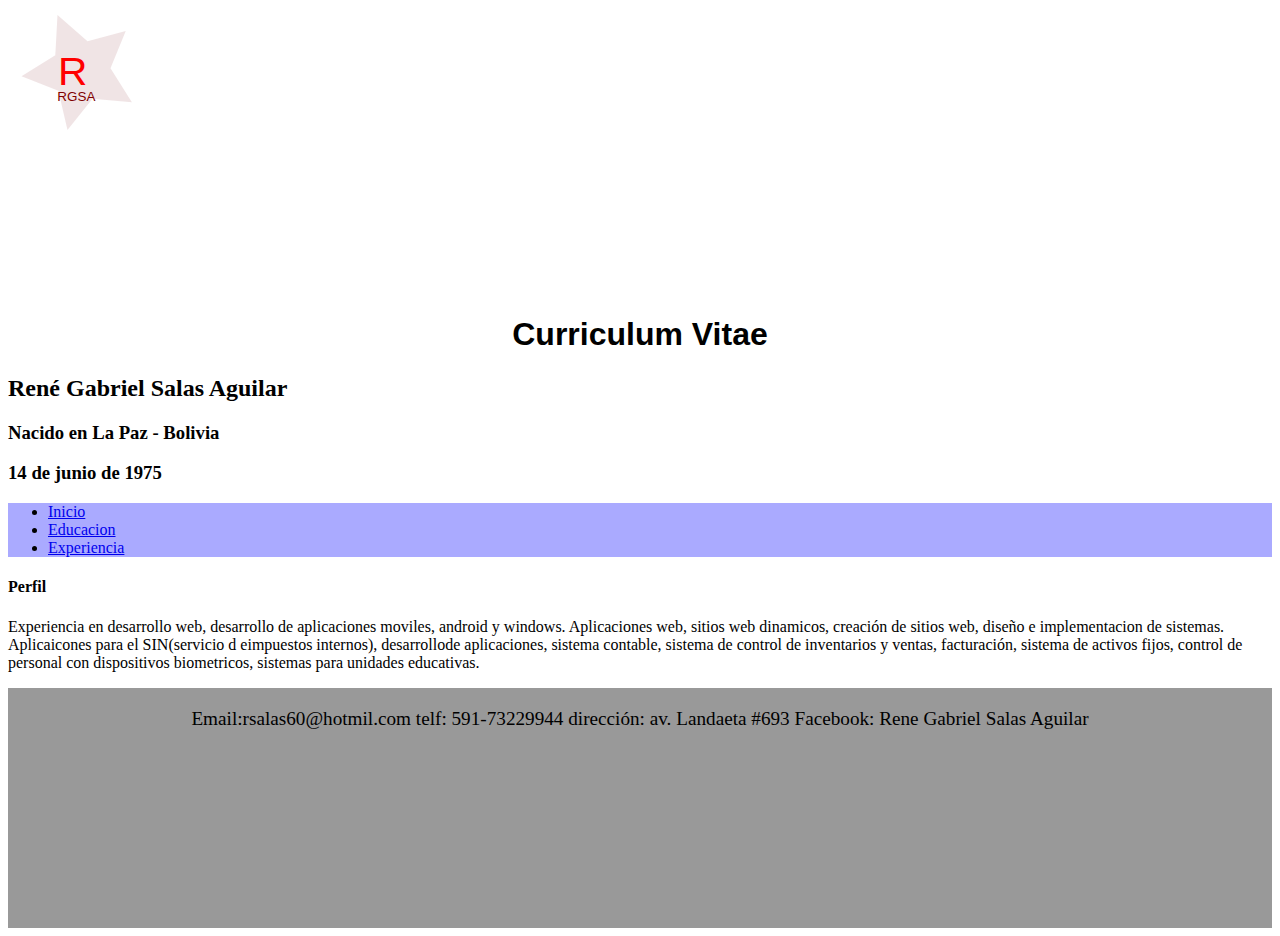
==== index.html @ 0e76e221 "Add files via upload" ====
<!doctype html>
<html>

<head>
<meta charset="utf-8">
<meta name="author" content="Rene Salas">
<meta name="keywords" content="Curriculum, experiencia laboral, programacion, diseño web">
<meta name="description" content="curriculum vitae, Rene Salas">
<link rel="stylesheet" type="text/css" href="css/estilo.css">
</head>
<body>
<img 
    src="img/logo.svg" 
    alt="logotipo"
    width="200px" />
    <h1> Curriculum Vitae</h1>
    <h2>René Gabriel Salas Aguilar</h2>
    <h3>Nacido en La Paz - Bolivia</h3>
    <h3> 14 de junio de 1975</h3>
    <nav>
    <ul>
    <li>
    	<a href="index.html">Inicio</a>
    </li>
    <li>
    	<a href="educacion.html">Educacion</a>
    </li>
    <li>
    	<a href="experiencia.html">Experiencia</a>
    </li>
    </ul>
    </nav>
    <h4>Perfil</h4>
    <p>
    Experiencia en desarrollo web, desarrollo  de aplicaciones moviles, android y windows.
    Aplicaciones web, sitios web dinamicos, creación de sitios web, diseño e implementacion de sistemas.
    Aplicaicones para el SIN(servicio d eimpuestos internos), desarrollode aplicaciones, sistema contable, sistema de control de inventarios y ventas, facturación, sistema de activos fijos, control de personal con dispositivos biometricos, sistemas para unidades educativas.
     </p>
     <footer>
     Email:rsalas60@hotmil.com  telf: 591-73229944  dirección: av. Landaeta #693  Facebook: Rene Gabriel Salas Aguilar
     </footer>
</body>
</html>
---- css/estilo.css ----
nav{
	background:#aaf;
}
h1{
	text-align:center;
	font-family: Arial, 'times new roman';
}
footer{
	background-color: #999;
	height: 200px;
	text-align: center;
	padding:20px;
	font-size:1.2em;
}
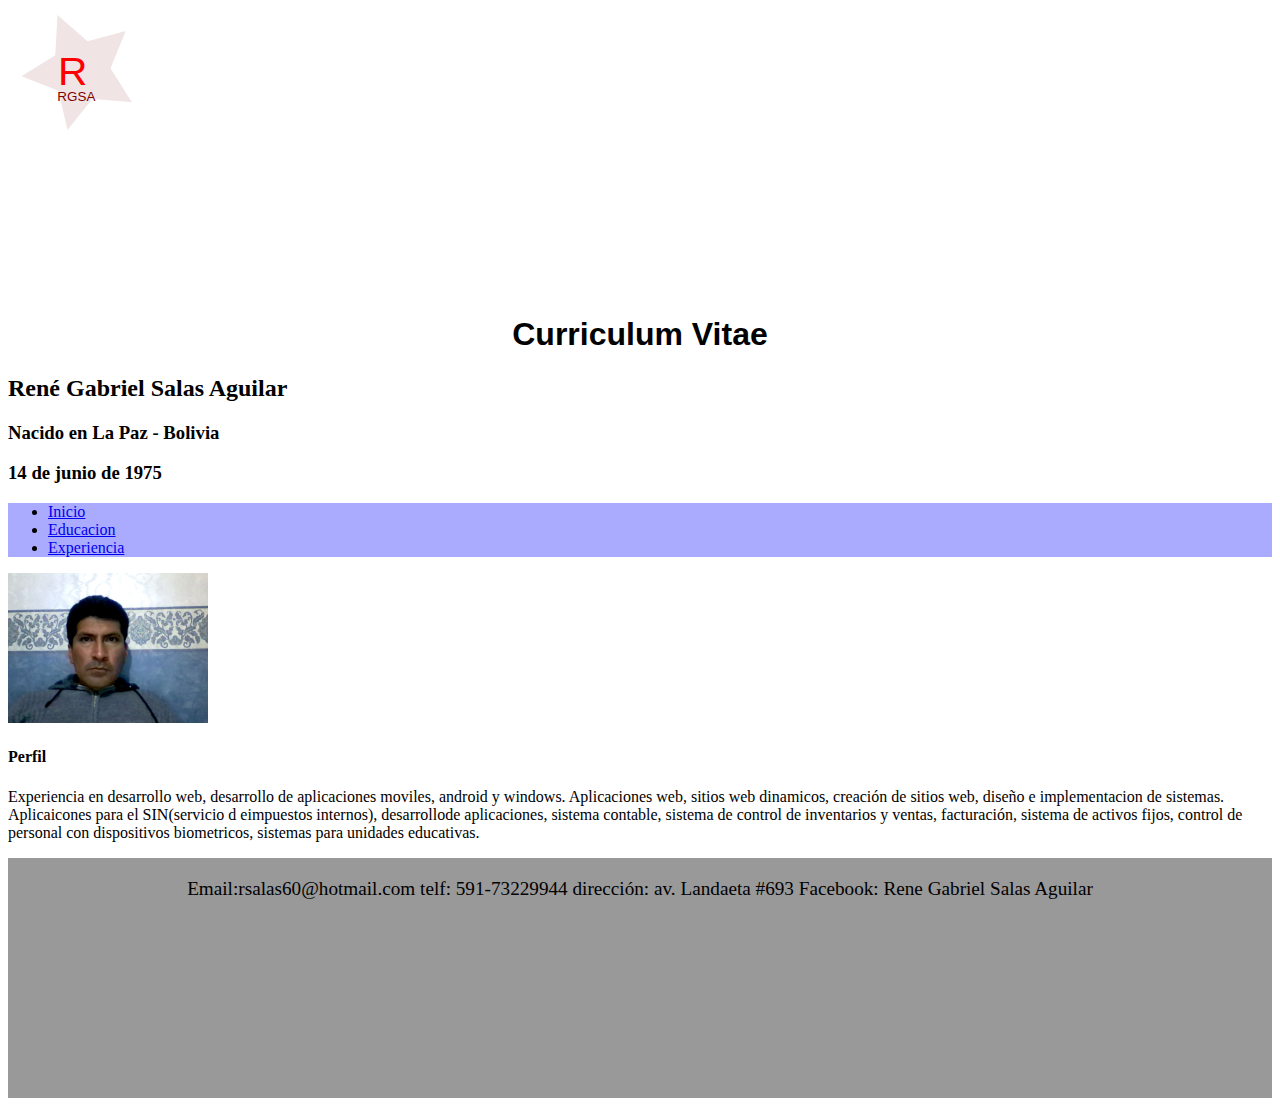
==== commit 81031d6e: "correciones de foto" ====
--- a/index.html
+++ b/index.html
@@ -30,6 +30,7 @@
     </li>
     </ul>
     </nav>
+    <img src="img/foto1.jpg" width="200px">
     <h4>Perfil</h4>
     <p>
     Experiencia en desarrollo web, desarrollo  de aplicaciones moviles, android y windows.
@@ -37,7 +38,7 @@
     Aplicaicones para el SIN(servicio d eimpuestos internos), desarrollode aplicaciones, sistema contable, sistema de control de inventarios y ventas, facturación, sistema de activos fijos, control de personal con dispositivos biometricos, sistemas para unidades educativas.
      </p>
      <footer>
-     Email:rsalas60@hotmil.com  telf: 591-73229944  dirección: av. Landaeta #693  Facebook: Rene Gabriel Salas Aguilar
+     Email:rsalas60@hotmail.com  telf: 591-73229944  dirección: av. Landaeta #693  Facebook: Rene Gabriel Salas Aguilar
      </footer>
 </body>
 </html>
